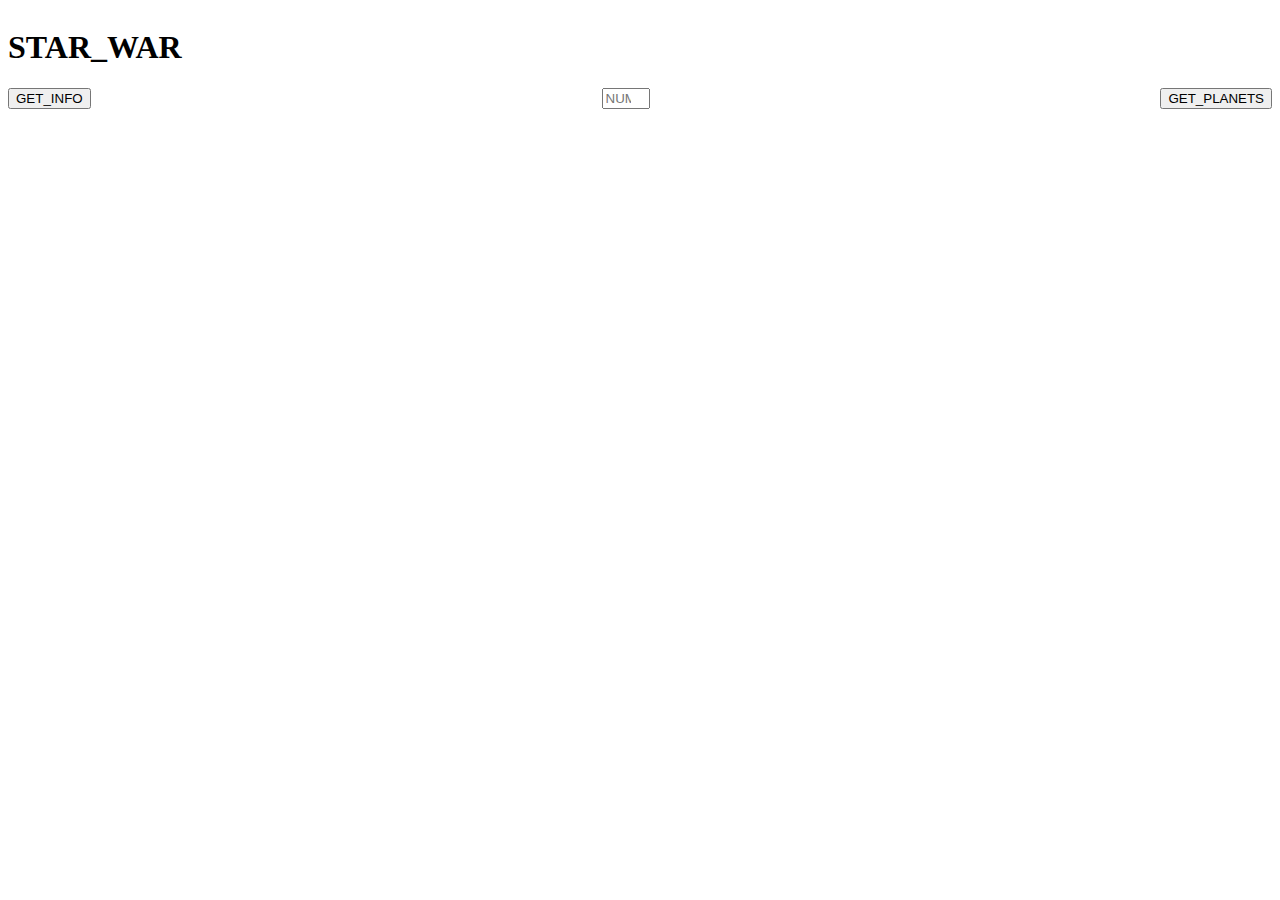
==== HW12(Server)/index.html @ 041495d8 "Home Work#12" ====
<!DOCTYPE html>
<html lang="en">
  <head>
    <meta charset="UTF-8" />
    <meta name="viewport" content="width=device-width, initial-scale=1.0" />
    <link rel="stylesheet" href="./style/flex.css" />
    <link rel="stylesheet" href="/style/main.css" />
    <link rel="preconnect" href="https://fonts.googleapis.com" />
    <link rel="preconnect" href="https://fonts.gstatic.com" crossorigin />
    <link
      href="https://fonts.googleapis.com/css2?family=Tektur:wght@400;500;700&display=swap"
      rel="stylesheet"
    />
    <link rel="preconnect" href="https://fonts.googleapis.com" />
    <link rel="preconnect" href="https://fonts.gstatic.com" crossorigin />
    <link
      href="https://fonts.googleapis.com/css2?family=Tektur:wght@400;500;700&display=swap"
      rel="stylesheet"
    />
    <title>HW12_SERVER</title>
  </head>
  <body>
    <div class="main flex">
      <h1>STAR_WAR</h1>
      <nav class="nav">
        <button class="button" id="getInfo">GET_INFO</button>
        <input
          type="number"
          class="button"
          id="numberFilm"
          placeholder="NUMBER_of_FILM"
          max="6"
          min="1"
        />
        <button class="button" id="getPlanets">GET_PLANETS</button>
      </nav>
      <div class="section"></div>
      <button class="button" id="back" style="display: none">BACK</button>
      <button class="button" id="next" style="display: none">NEXT</button>
      <button class="button" id="clean" style="display: none">CLEAN_ALL</button>
    </div>

    <script src="script.js"></script>
  </body>
</html>

<!-- <button class="button" id="getInfo">Get INFO</button>
      <input
        type="text"
        class="button"
        id="numberFilm"
        placeholder="Number of Film"
      />
      <button class="button" id="getPlanets">Get PLANETS</button> -->
---- HW12(Server)/style/flex.css ----
.flex{
    display: flex;
    flex-direction: column;
    justify-content: center;
}
h1{
    flex-basis: 100%;
}
.nav {
    flex-basis: 100%;
    display: flex;
    justify-content: space-between;
}
.section{
    display: grid;
    grid-template-columns:  repeat(6, 1fr);
    gap: 15px;
}
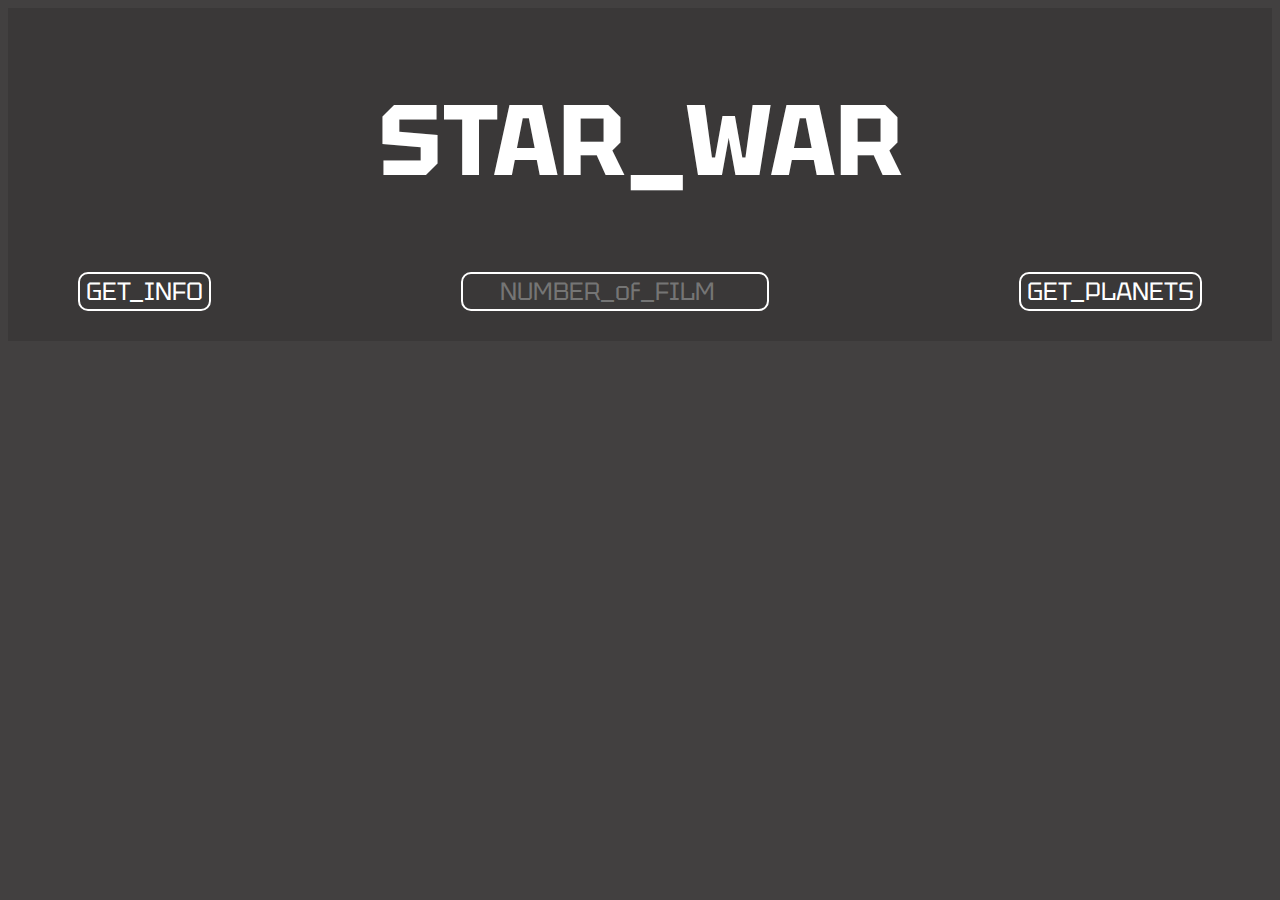
==== commit 1f578e17: "fixed link" ====
--- a/HW12(Server)/index.html
+++ b/HW12(Server)/index.html
@@ -3,8 +3,8 @@
   <head>
     <meta charset="UTF-8" />
     <meta name="viewport" content="width=device-width, initial-scale=1.0" />
-    <link rel="stylesheet" href="./style/flex.css" />
-    <link rel="stylesheet" href="/style/main.css" />
+    <link rel="stylesheet" href="style/flex.css" />
+    <link rel="stylesheet" href="style/main.css" />
     <link rel="preconnect" href="https://fonts.googleapis.com" />
     <link rel="preconnect" href="https://fonts.gstatic.com" crossorigin />
     <link
--- a/HW12(Server)/style/main.css
+++ b/HW12(Server)/style/main.css
@@ -0,0 +1,44 @@
+*{
+    font-family: 'Tektur', cursive;
+    color: white;
+    background-color: rgba(58, 56, 56, 0.959);
+}
+
+h1{
+   font-size: 100px;
+   text-align: center;
+}
+.nav{
+    padding: 0 70px;
+}
+.button{
+    border-radius: 10px;
+    text-align: center;
+    font-size: 25px;
+    background-color: rgba(58, 56, 56, 0.959);
+    border: solid 2px white;
+    margin-bottom: 10px;
+
+}
+input{
+    width: 300px;
+}
+.button:hover{
+    border: solid 3px green;
+    color: green;
+    font-size: 27px;
+}
+.section{
+    padding-bottom: 20px;
+}
+.cardInfo{
+    border: solid 1px white;
+}
+.title{    
+    color: green;
+    font-size: 20px;
+
+}
+span{
+    display: block;
+}